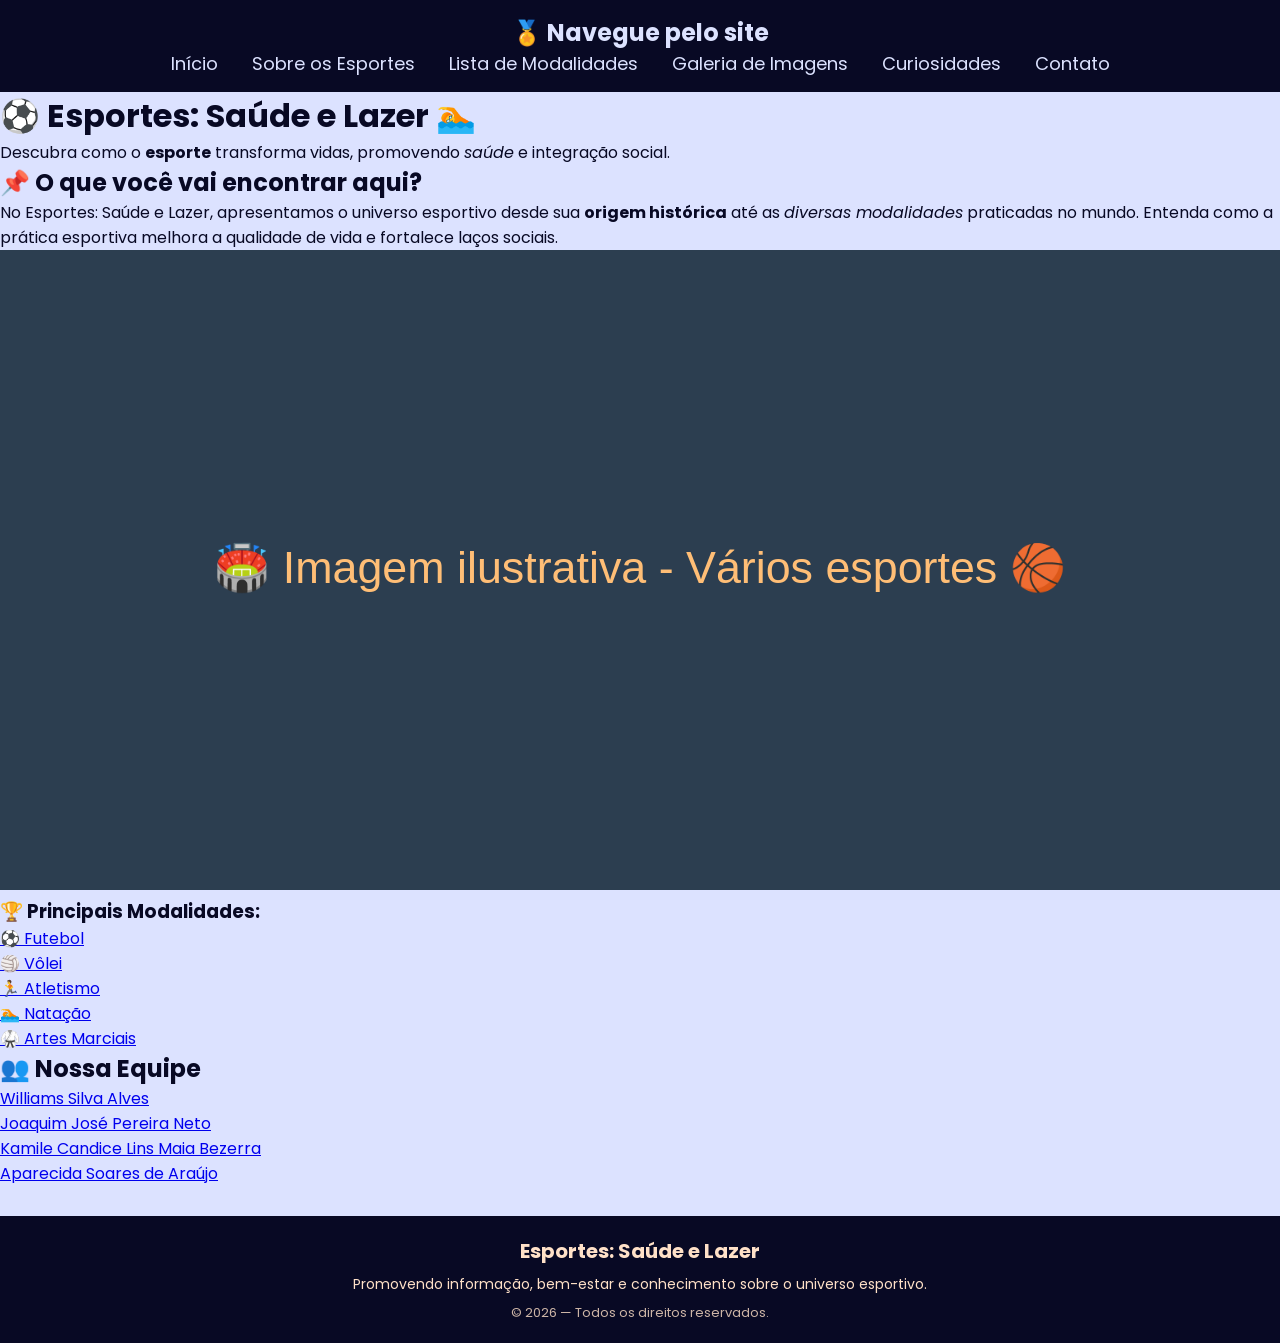
==== index.html @ 151e7f9c "Enhance index.html with emojis and metadata Updated various elements in index.html to enhance user e" ====
<!DOCTYPE html>
<html lang="pt-BR">
<head>
    <meta charset="UTF-8">
    <meta name="viewport" content="width=device-width, initial-scale=1.0, viewport-fit=cover">
    <meta http-equiv="X-UA-Compatible" content="ie=edge">
    <meta name="description" content="Esportes: Saúde e Lazer - descubra como o esporte transforma vidas">
    <title>Esportes: Saúde e Lazer</title>
    <link rel="stylesheet" href="styles/index.css">
</head>
<body>
    <nav id="menu">
        <h2>🏅 Navegue pelo site</h2>
        <a href="index.html">Início</a>
        <a href="sobre.html">Sobre os Esportes</a>
        <a href="#lista">Lista de Modalidades</a>
        <a href="galeria.html">Galeria de Imagens</a>
        <a href="curiosidades.html">Curiosidades</a>
        <a href="contato.html">Contato</a>
    </nav>

    <div id="topo">
        <h1>⚽ Esportes: Saúde e Lazer 🏊</h1>
        <p>Descubra como o <strong>esporte</strong> transforma vidas, promovendo <em>saúde</em> e integração social.</p>
    </div>

    <div id="conteudo-principal" class="container">
        <h2>📌 O que você vai encontrar aqui?</h2>
        <p>
            No <span class="destaque">Esportes: Saúde e Lazer</span>, apresentamos o universo esportivo desde sua 
            <strong>origem histórica</strong> até as <em>diversas modalidades</em> praticadas no mundo. 
            Entenda como a prática esportiva melhora a qualidade de vida e fortalece laços sociais.
        </p>

        <img 
            id="imagem-destaque" 
            class="imagem-principal" 
            src="data:image/svg+xml,%3Csvg xmlns='http://www.w3.org/2000/svg' viewBox='0 0 800 400'%3E%3Crect width='800' height='400' fill='%232c3e50'/%3E%3Ctext x='50%25' y='50%25' font-size='28' font-family='Poppins, sans-serif' fill='%23ffbe76' text-anchor='middle' dy='.3em'%3E🏟️ Imagem ilustrativa - Vários esportes 🏀%3C/text%3E%3C/svg%3E"
            alt="Imagem representando diversos esportes"
        >

        <h3 id="lista">🏆 Principais Modalidades:</h3>
        <ol class="grid-lista">
            <li><a href="esportes/futebol.html">⚽ Futebol</a></li>
            <li><a href="esportes/volei.html">🏐 Vôlei</a></li>
            <li><a href="esportes/atletismo.html">🏃 Atletismo</a></li>
            <li><a href="esportes/natacao.html">🏊 Natação</a></li>
            <li><a href="esportes/artes_marciais.html">🥋 Artes Marciais</a></li>
        </ol>
    </div>

    <div id="equipe">
        <h2>👥 Nossa Equipe</h2>
        <ul class="grid-equipe">
            <li id="will"><a href="componentes/williams.html">Williams Silva Alves</a></li>
            <li id="jakim"><a href="componentes/joaquim.html">Joaquim José Pereira Neto</a></li>
            <li id="kami"><a href="componentes/kamile.html">Kamile Candice Lins Maia Bezerra</a></li>
            <li id="cidinha"><a href="componentes/aparecida.html">Aparecida Soares de Araújo</a></li>
        </ul>
    </div>

    <div id="rodape">
        <p class="titulo-rodape">
            <strong>Esportes: Saúde e Lazer</strong>
        </p>
        <p class="texto-rodape">
            Promovendo informação, bem-estar e conhecimento sobre o universo esportivo.
        </p>
        <p class="copyright">
            © 2026 — Todos os direitos reservados.
        </p>
    </div>
</body>
</html>
---- styles/index.css ----
@import url('https://fonts.googleapis.com/css2?family=Poppins:ital,wght@0,100;0,200;0,300;0,400;0,500;0,600;0,700;0,800;0,900;1,100;1,200;1,300;1,400;1,500;1,600;1,700;1,800;1,900&display=swap');

:root {
    --cor1: rgb(8, 9, 36);       /* Azul-escuro profundo */
    --cor2: rgb(24, 27, 65);     /* Azul-marinho */
    --cor3: rgb(45, 53, 105);    /* Azul-índigo */
    --cor4: rgb(255, 190, 118);  /* Amarelo bem clarinho – complementar */
    --cor5: rgb(255, 225, 200);  /* Pêssego claro – complementar */
    --cor6: rgb(165, 178, 245);  /* Azul pastel */
    --cor7: rgb(220, 226, 255);  /* Branco azulado */
}

* {
    margin: 0;
    padding: 0;
    box-sizing: border-box;
}

body {
    font-family: 'Poppins', sans-serif;
    background-color: var(--cor7);
    color: var(--cor1);
}

#menu {
    background-color: var(--cor1);
    color: var(--cor7);
    text-align: center;
    padding: 15px 0;
}

#menu a {
    color: var(--cor7);
    text-decoration: none;
    margin: 0 15px;
    font-size: 18px;
}

#menu a:hover {
    color: var(--cor4);
}

ul {
    list-style: none;
}

#rodape {
    background-color: var(--cor2);
    color: var(--cor7);
    text-align: center;
    padding: 20px;
    margin-top: 30px;
}

.titulo-rodape {
    font-size: 20px;
    margin-bottom: 8px;
    font-weight: 600;
}

.texto-rodape {
    font-size: 14px;
    margin-bottom: 8px;
}

.copyright {
    font-size: 13px;
    opacity: 0.8;
}
#menu a:hover {
    color: var(--cor3);
}  
ul {
    list-style: none;
}

#rodape {
    background-color: var(--cor1);
    color: var(--cor5);
    text-align: center;
    padding: 20px;
    margin-top: 30px;
}

.titulo-rodape {
    font-size: 20px;
    margin-bottom: 8px;
    font-weight: 600;
}

.texto-rodape {
    font-size: 14px;
    margin-bottom: 8px;
}

.copyright {
    font-size: 13px;
    opacity: 0.8;
}
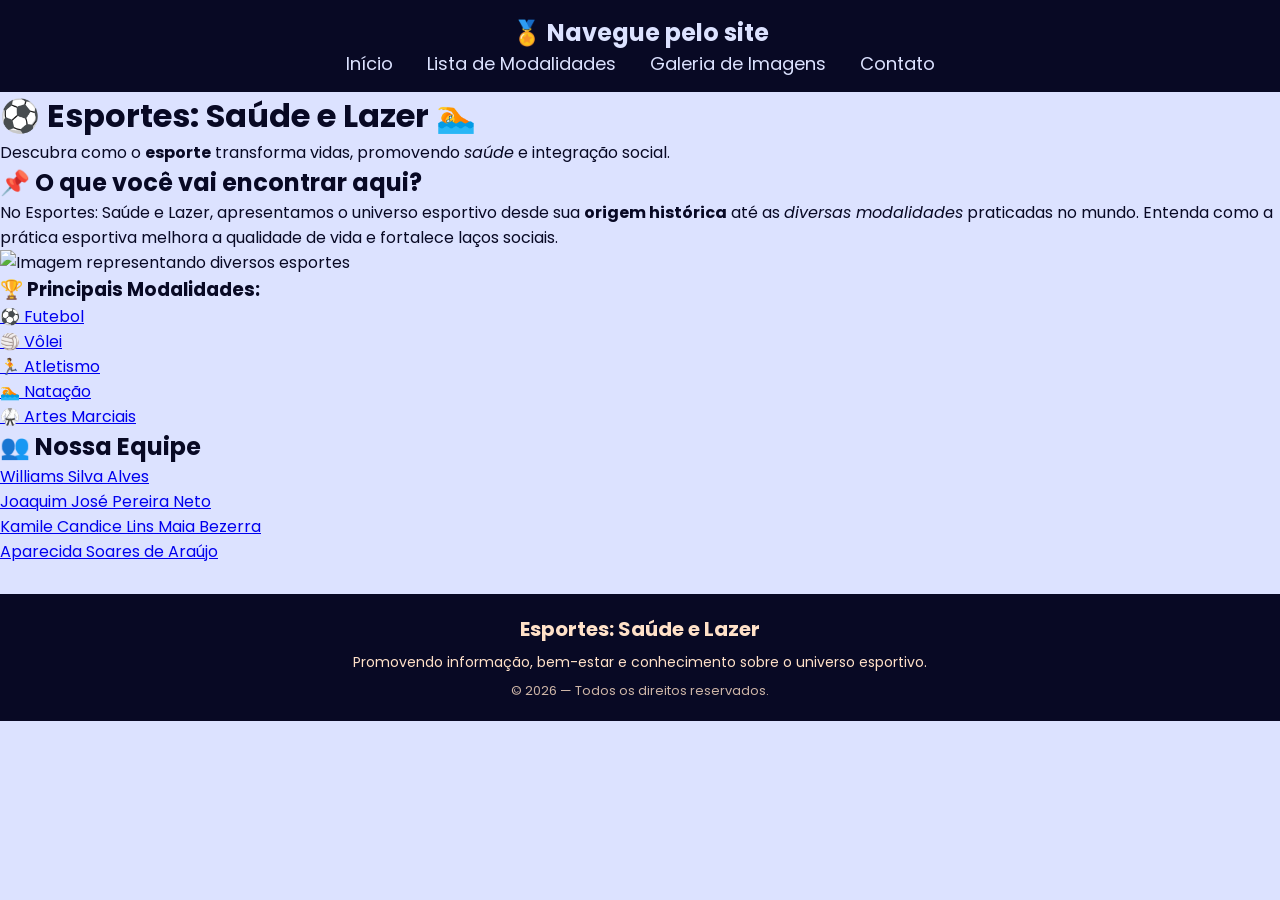
==== commit 7129bff2: "Update index.html" ====
--- a/index.html
+++ b/index.html
@@ -12,10 +12,8 @@
     <nav id="menu">
         <h2>🏅 Navegue pelo site</h2>
         <a href="index.html">Início</a>
-        <a href="sobre.html">Sobre os Esportes</a>
         <a href="#lista">Lista de Modalidades</a>
         <a href="galeria.html">Galeria de Imagens</a>
-        <a href="curiosidades.html">Curiosidades</a>
         <a href="contato.html">Contato</a>
     </nav>
 
@@ -35,7 +33,7 @@
         <img 
             id="imagem-destaque" 
             class="imagem-principal" 
-            src="data:image/svg+xml,%3Csvg xmlns='http://www.w3.org/2000/svg' viewBox='0 0 800 400'%3E%3Crect width='800' height='400' fill='%232c3e50'/%3E%3Ctext x='50%25' y='50%25' font-size='28' font-family='Poppins, sans-serif' fill='%23ffbe76' text-anchor='middle' dy='.3em'%3E🏟️ Imagem ilustrativa - Vários esportes 🏀%3C/text%3E%3C/svg%3E"
+            src="images (30).jpeg' viewBox='0 0 800 400'%3E%3Crect width='800' height='400' fill='%232c3e50'/%3E%3Ctext x='50%25' y='50%25' font-size='28' font-family='Poppins, sans-serif' fill='%23ffbe76' text-anchor='middle' dy='.3em'%3E🏟️ Imagem ilustrativa - Vários esportes 🏀%3C/text%3E%3C/svg%3E"
             alt="Imagem representando diversos esportes"
         >
 
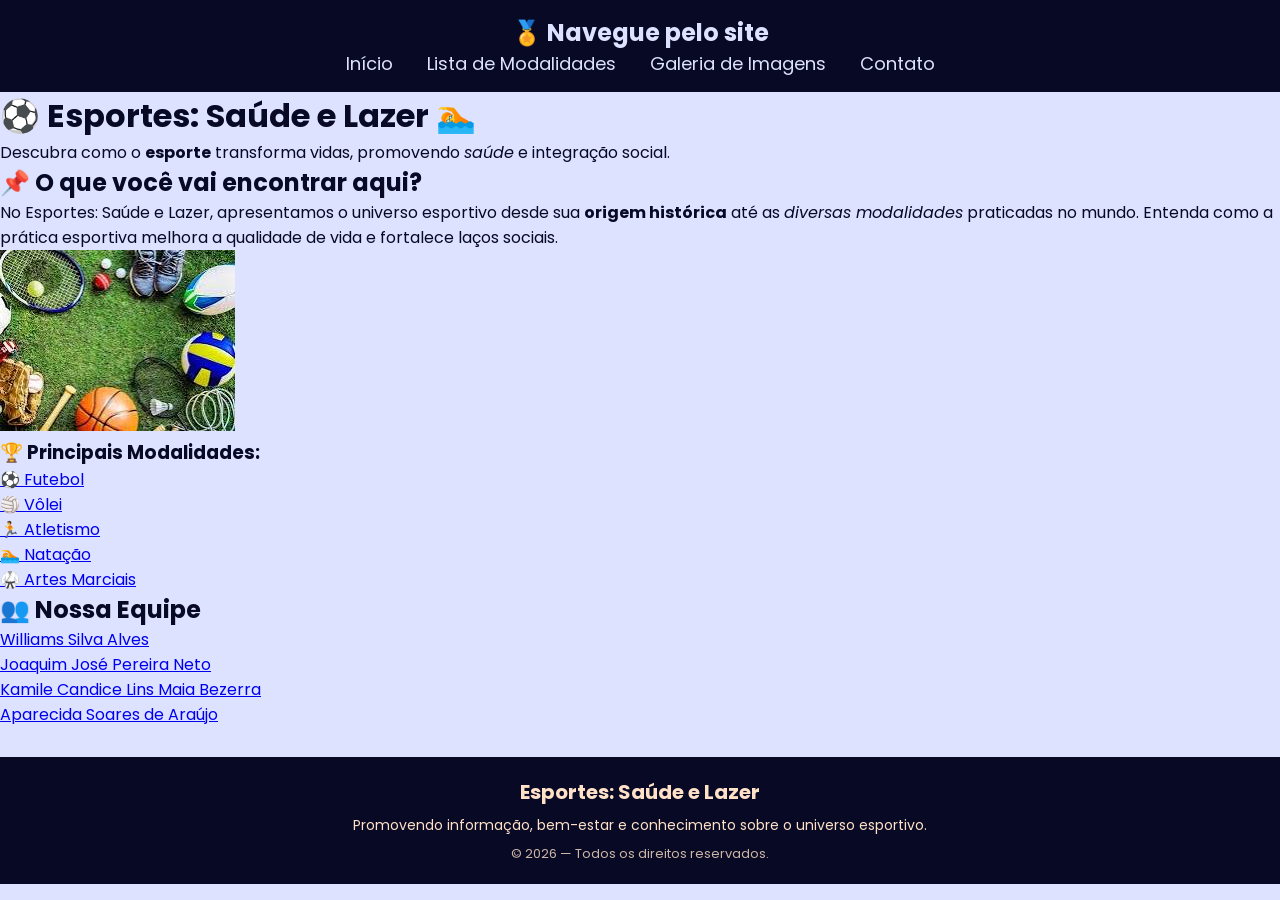
==== commit 4c151fd2: "Update image source path in index.html" ====
--- a/index.html
+++ b/index.html
@@ -33,7 +33,7 @@
         <img 
             id="imagem-destaque" 
             class="imagem-principal" 
-            src="images (30).jpeg' viewBox='0 0 800 400'%3E%3Crect width='800' height='400' fill='%232c3e50'/%3E%3Ctext x='50%25' y='50%25' font-size='28' font-family='Poppins, sans-serif' fill='%23ffbe76' text-anchor='middle' dy='.3em'%3E🏟️ Imagem ilustrativa - Vários esportes 🏀%3C/text%3E%3C/svg%3E"
+            src="img/images (30).jpeg"
             alt="Imagem representando diversos esportes"
         >
 
